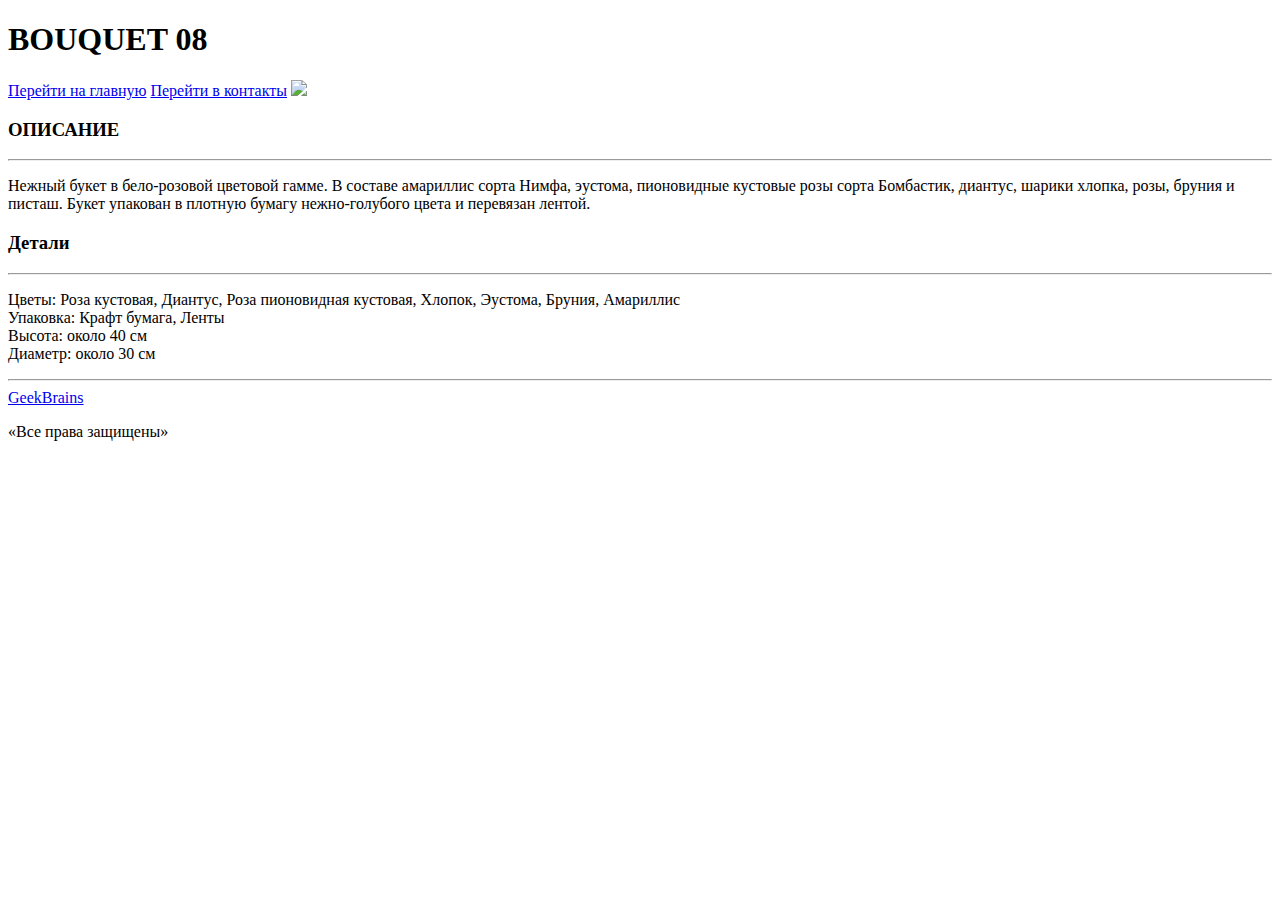
==== Основные понятия в веб-разработке/catalog/index.html @ 082e21c7 "completed first lesson" ====
<!doctype html>
<html lang="en">
<head>
    <meta charset="UTF-8">
    <meta name="viewport"
          content="width=device-width, user-scalable=no, initial-scale=1.0, maximum-scale=1.0, minimum-scale=1.0">
    <meta http-equiv="X-UA-Compatible" content="ie=edge">
    <title>Document</title>
</head>
<body>
<h1>BOUQUET 08</h1>
<a href="../index.html">Перейти на главную</a>
<a href="../contacts/index.html">Перейти в контакты</a>
<img src="../images/BOUQUET_08.jpg">
<h3>ОПИСАНИЕ</h3>
<hr>
<p>Нежный букет в бело-розовой цветовой гамме. В составе амариллис сорта Нимфа, эустома, пионовидные кустовые розы сорта
    Бомбастик, диантус, шарики хлопка, розы, бруния и писташ. Букет упакован в плотную бумагу нежно-голубого цвета и
    перевязан лентой. </p>
<h3>Детали</h3>
<hr>
<p>
    <span>Цветы:</span> Роза кустовая, Диантус, Роза пионовидная кустовая, Хлопок, Эустома, Бруния, Амариллис <br>
    <span>Упаковка:</span> Крафт бумага, Ленты <br>
    <span>Высота:</span> около 40 см <br>
    <span>Диаметр:</span> около 30 см <br>
</p>
<hr>
<a href="https://geekbrains.ru/" target="_blank">GeekBrains</a>
<p>«Все права защищены»</p>
</body>
</html>
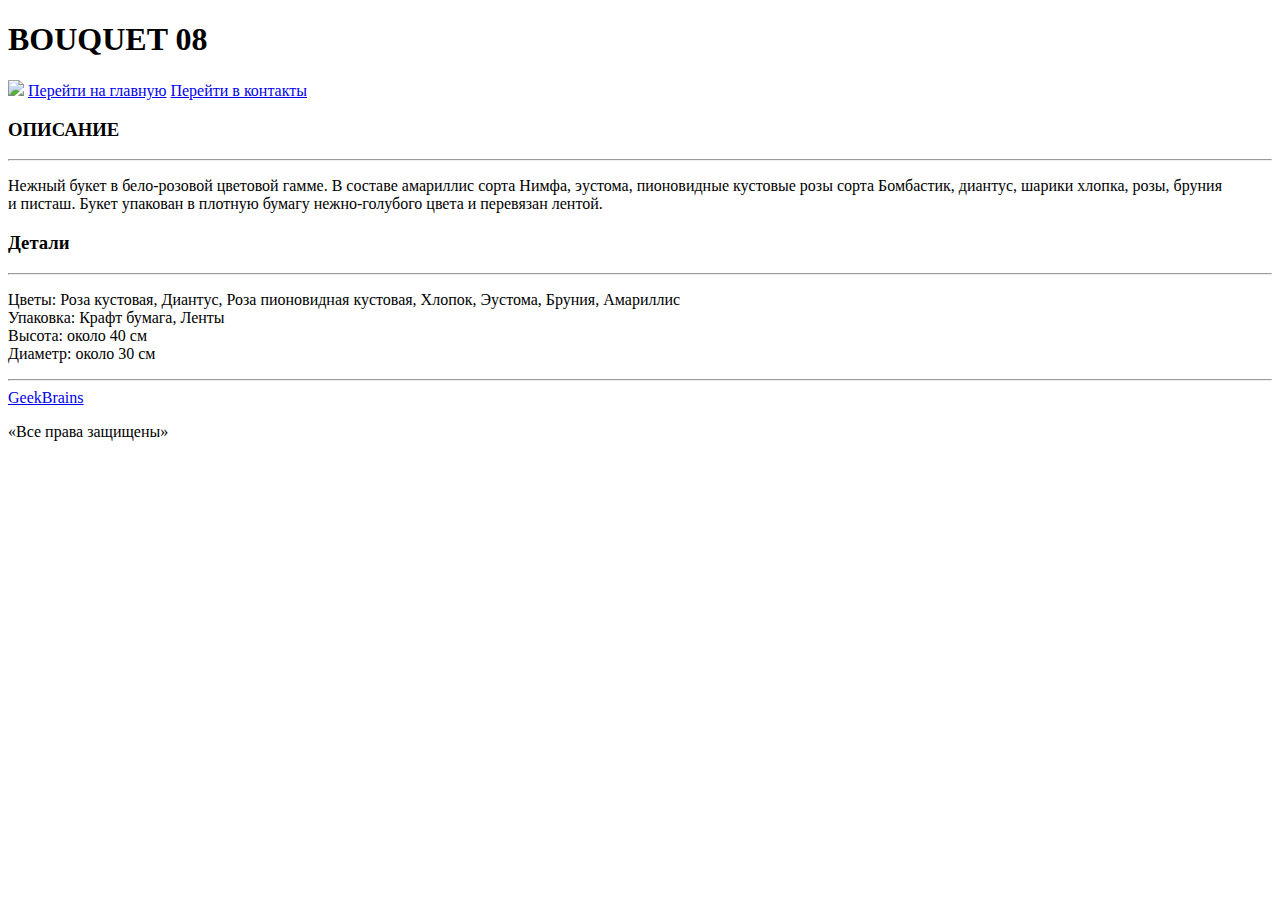
==== commit fe1e2799: "have atypographical" ====
--- a/Основные понятия в веб-разработке/catalog/index.html
+++ b/Основные понятия в веб-разработке/catalog/index.html
@@ -9,24 +9,28 @@
 </head>
 <body>
 <h1>BOUQUET 08</h1>
-<a href="../index.html">Перейти на главную</a>
-<a href="../contacts/index.html">Перейти в контакты</a>
 <img src="../images/BOUQUET_08.jpg">
+
+<a href="../index.html">Перейти на&nbsp;главную</a>
+<a href="../contacts/index.html">Перейти в&nbsp;контакты</a>
+
 <h3>ОПИСАНИЕ</h3>
 <hr>
-<p>Нежный букет в бело-розовой цветовой гамме. В составе амариллис сорта Нимфа, эустома, пионовидные кустовые розы сорта
-    Бомбастик, диантус, шарики хлопка, розы, бруния и писташ. Букет упакован в плотную бумагу нежно-голубого цвета и
+<p>Нежный букет в&nbsp;бело-розовой цветовой гамме. В&nbsp;составе амариллис сорта Нимфа, эустома, пионовидные кустовые
+    розы сорта
+    Бомбастик, диантус, шарики хлопка, розы, бруния и&nbsp;писташ. Букет упакован в&nbsp;плотную бумагу нежно-голубого
+    цвета и
     перевязан лентой. </p>
 <h3>Детали</h3>
 <hr>
 <p>
     <span>Цветы:</span> Роза кустовая, Диантус, Роза пионовидная кустовая, Хлопок, Эустома, Бруния, Амариллис <br>
     <span>Упаковка:</span> Крафт бумага, Ленты <br>
-    <span>Высота:</span> около 40 см <br>
-    <span>Диаметр:</span> около 30 см <br>
+    <span>Высота:</span> около 40&nbsp;см <br>
+    <span>Диаметр:</span> около 30&nbsp;см <br>
 </p>
 <hr>
 <a href="https://geekbrains.ru/" target="_blank">GeekBrains</a>
-<p>«Все права защищены»</p>
+<p>&laquo;Все права защищены&raquo;</p>
 </body>
 </html>
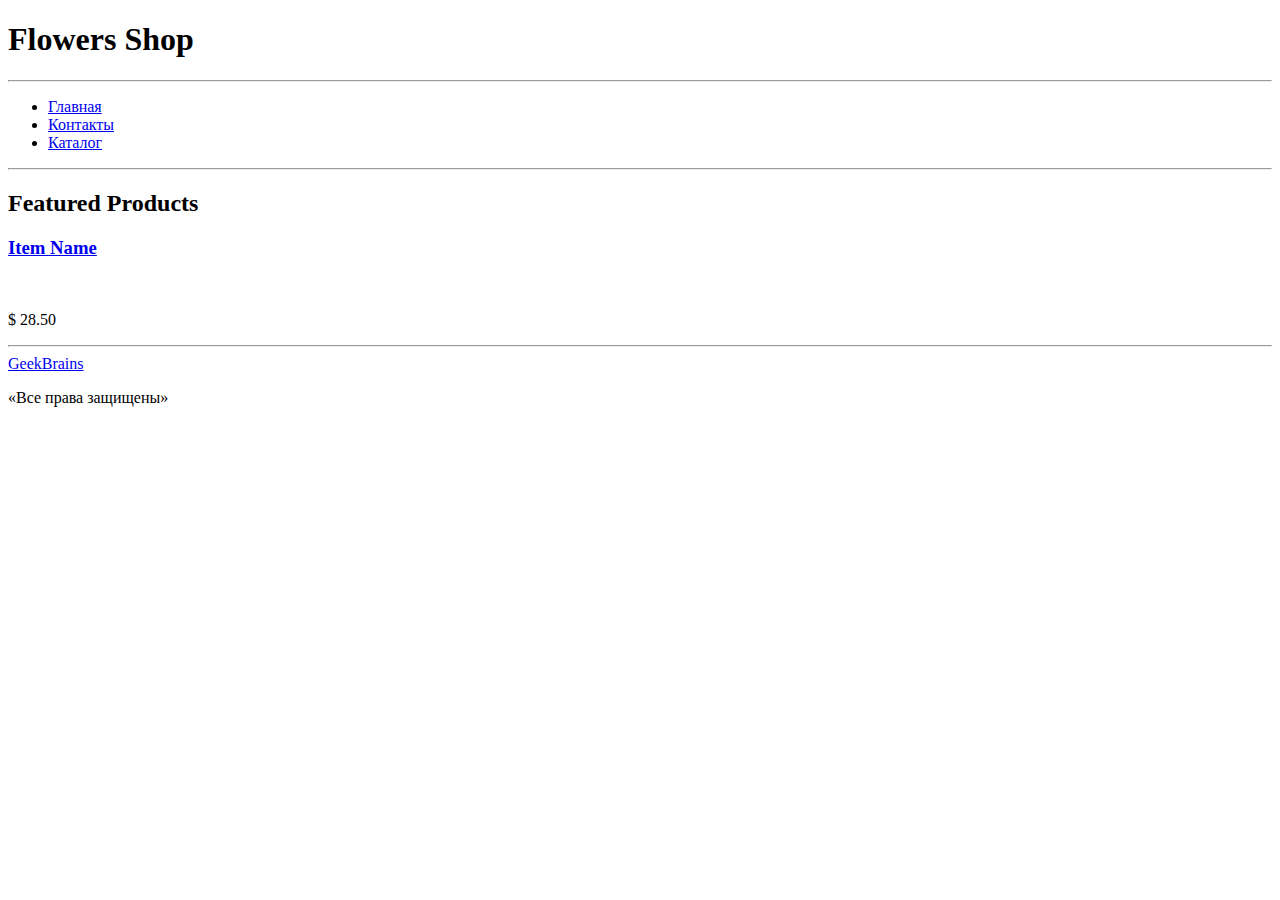
==== commit 323c9e1a: "completed secondLesson" ====
--- a/Основные понятия в веб-разработке/catalog/index.html
+++ b/Основные понятия в веб-разработке/catalog/index.html
@@ -8,29 +8,22 @@
     <title>Document</title>
 </head>
 <body>
-<h1>BOUQUET 08</h1>
-<img src="../images/BOUQUET_08.jpg">
-
-<a href="../index.html">Перейти на&nbsp;главную</a>
-<a href="../contacts/index.html">Перейти в&nbsp;контакты</a>
-
-<h3>ОПИСАНИЕ</h3>
+<h1>Flowers Shop</h1>
 <hr>
-<p>Нежный букет в&nbsp;бело-розовой цветовой гамме. В&nbsp;составе амариллис сорта Нимфа, эустома, пионовидные кустовые
-    розы сорта
-    Бомбастик, диантус, шарики хлопка, розы, бруния и&nbsp;писташ. Букет упакован в&nbsp;плотную бумагу нежно-голубого
-    цвета и
-    перевязан лентой. </p>
-<h3>Детали</h3>
+<ul>
+    <li><a href="index.html">Главная</a></li>
+    <li><a href="../contacts/index.html">Контакты</a></li>
+    <li><a href="../catalog/index.html">Каталог</a></li>
+</ul>
 <hr>
-<p>
-    <span>Цветы:</span> Роза кустовая, Диантус, Роза пионовидная кустовая, Хлопок, Эустома, Бруния, Амариллис <br>
-    <span>Упаковка:</span> Крафт бумага, Ленты <br>
-    <span>Высота:</span> около 40&nbsp;см <br>
-    <span>Диаметр:</span> около 30&nbsp;см <br>
-</p>
+<h2>Featured Products</h2>
+<h3><a href="items/index.html">Item Name</a></h3>
+<a href="items/index.html" target="_blank"><img src="../images/nature-4089827_960_720.jpg" alt=""></a>
+<p>$ 28.50</p>
 <hr>
-<a href="https://geekbrains.ru/" target="_blank">GeekBrains</a>
-<p>&laquo;Все права защищены&raquo;</p>
+<footer>
+    <a href="https://geekbrains.ru/" target="_blank">GeekBrains</a>
+    <p>&laquo;Все права защищены&raquo;</p>
+</footer>
 </body>
 </html>
